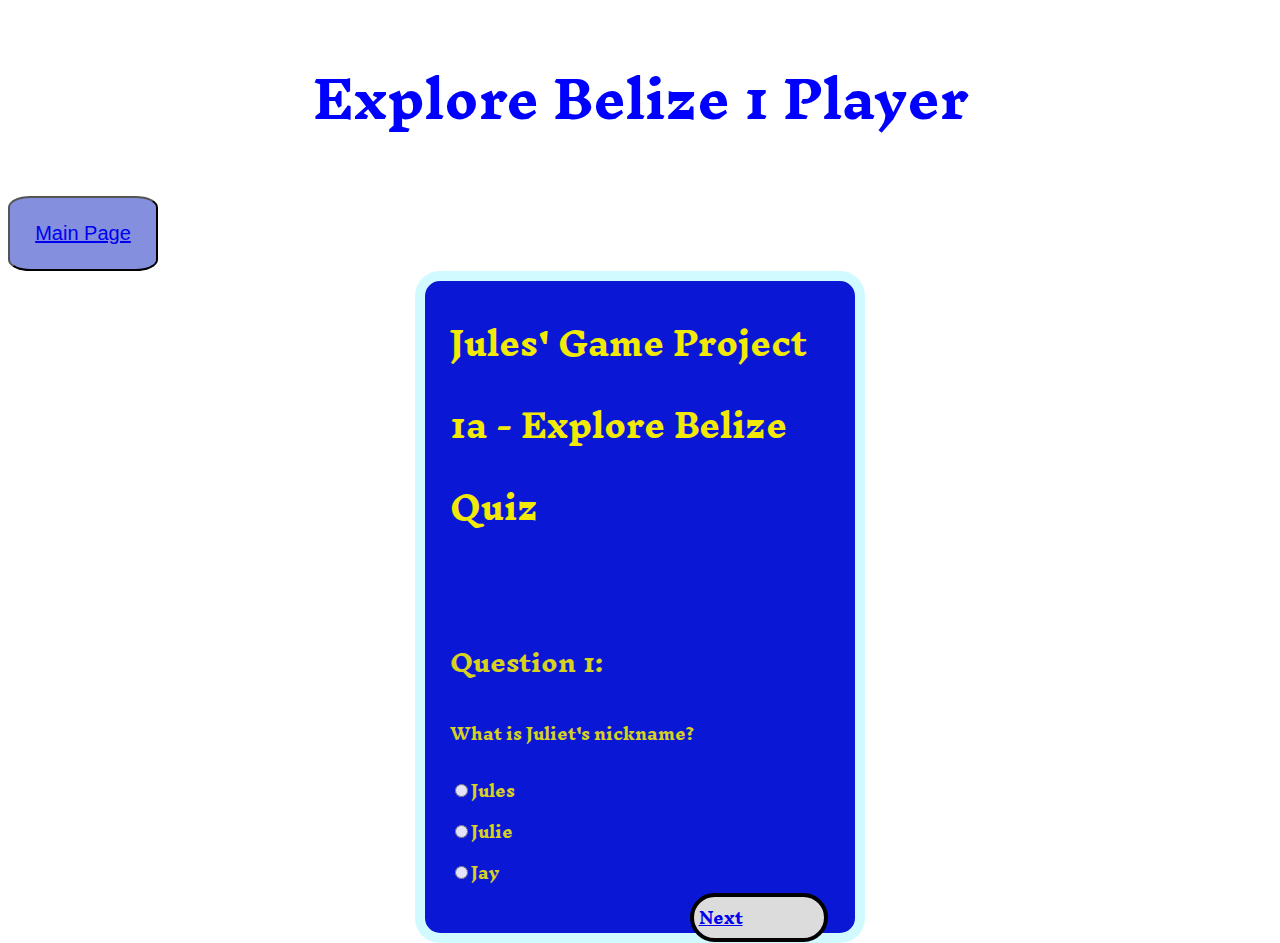
==== game-1player.html @ 66bc3622 "fourth iteration" ====
<!DOCTYPE html>
<html lang="en">
<head>
    <meta charset="UTF-8">
    <meta name="viewport" content="width=device-width, initial-scale=1.0">
    <meta http-equiv="X-UA-Compatible" content="ie=edge">
    <link href="https://fonts.googleapis.com/css?family=Barlow|Inknut+Antiqua" rel="stylesheet">
    <link rel="stylesheet" href="styles.css">
    <title>Explore Belize Quiz-1a</title>
</head>

<body class="player1">

    <header>
        <div>
                    <h1 class="player1Game">Explore Belize 1 Player</h1>
        </div>     
    </header>

    <div>
            <button class="backMain"><a href="index.html"> Main Page</a></button>
     </div>
      
    	<div id="container">
			<div id="title">
				<h1>Jules' Game Project 1a - Explore Belize Quiz</h1>
			</div>
   			<br/>
  			<div id="game"></div>
    		<div class="button" id="next"><a href="#">Next</a></div>
    		<div class="button" id="back"><a href="#">Back</a></div>
    		<div class="button" id="start"> <a href="#">Start Over</a></div>
    	</div>
    
         
        <!---Game Over - Calculate Score--> 

       
        <script type="text/javascript" src="https://ajax.googleapis.com/ajax/libs/jquery/1.9.1/jquery.min.js"></script>
        <!-- <script type="text/javascript" src='questions.json'></script> -->
        <script type="text/javascript" src="styles.js"></script>	

	</body>
</html>
---- styles.css ----
/* Main Page */

.mainPage{
background-image: url("../game-1a/island.jpg");
background-position: center;
background-repeat: no-repeat;
background-size: cover;
}
.player1{
background-image: url("../game-1a/Caribbean-Belize_Island.jpg");
background-position: center;
background-repeat: no-repeat;
background-size: cover;
}
.player2{
background-image: url("../game-1a/blue-hole.jpeg");
background-position: center;
background-repeat: no-repeat;
background-size: cover
}

.mPbutton{
padding-left: 50px;
padding-top: 100px;

}

body {
    font-family: 'Inknut Antiqua', serif,'Barlow', sans-serif;
}

#container {
    width:30%;
    margin:auto;
    padding: 0 25px 40px 25px;
    background-color: rgba(3, 17, 213, 0.974);
    border:10px solid #d0faff;
    border-radius:25px;
    color: rgb(242, 234, 6);
    font-weight: bold;
    box-shadow: 5px 25px 100px rgb(255, 255, 255);
}

.title {
    text-decoration: bold;
    text-align: Center;
    padding-top: 100px;
    color: rgb(5, 12, 215);
    border-radius: 30%;
    font-size: 80px;
}

.button {
    border:4px solid;
    border-radius:50px;
    width: 120px;
    padding-left:5px;
    padding-right: 5px;
    position: relative;
    float:right;
    background-color: #DCDCDC;
    color: black;
    margin: 0 2px 0 2px;
}

.questions{
    font-size: 50px;
    padding-left: 100px;
}

.answers{
    font-size: 20px;
}

.button.active {
    background-color: rgb(21, 10, 226);
    color: rgb(255, 255, 255);
}

ul {
    list-style-type: none;
    padding: 0;
    margin: 0;
}

#back {
    display:none;
}

#start {
    display:none;

}


html {
    margin: 0px;
    height: 100%;
    width: 100%;
}

/* ======================== */

.gameTitle{
    text-align: Center;
    color: rgb(164, 239, 245);  
    border-radius: 30%;
    font-size: 50px; 
}
.player1Game{
    text-align: Center;
    color: blue;  
    border-radius: 30%;
    font-size: 50px; 
}

.start{
    background-color: blue;
    display:none;
    color: white;
    width: 200px;
    height: 50px;
    border-radius: 25%;
    position: center;
}


/* 2 Player self-scoring  board and winner */

.score-board {
    position: right;
    padding-left: 50px;
    padding-top: 50px;
    }

.winner {
    color: gold ;
}

#px3{
    background-color: rgb(0, 251, 255, 0.5);
    height: 30px;
    width: 80px;
    border-radius: 25%;
    
}

.backMain{
    background-color: rgba(10, 31, 189, 0.5);
    color: white;
    font-size: 20px;
    text-decoration: none;
    height: 75px;
    width: 150px; 
    border-radius: 15%;   
}


/* =================== */

  /* true button*/

   .pTbutton {
   background-color: blue;
   height:30px;
   width:250px;
   border-radius: 12px;
    border: none;
      color: white;
      text-align: center;
      text-decoration: none;
     font-family: comic sans ms; 
     font-size: 16px;
  }
  .pTbutton:hover { activated
   color: #000000; 
    background-color: #00eeff;
  box-shadow: 0 12px 16px 0 rgba(0,0,3,0.24), 0 19px 50px 0 rgba(0,0,4,0.19);
  } 
  /*false button  */
  
  .pFbutton {
   background-color: blue;
   height:30px;
   width:250px;
   border-radius: 12px;
    border: none;
      color: white;
      text-align: center;
      text-decoration: none
     font-family: comic sans ms;
    font-size: 16px;
  }
  .pFbutton:hover { activated
   color: #000000; 
    background-color: red; 
  box-shadow: 0 12px 16px 0 rgba(0,0,3,0.24), 0 19px 50px 0 rgba(0,0,4,0.19);
  }
  
 #calc{
    background-color: blue;
    color: white;
    font-size: 20px;
    text-decoration: none;
    height: 55px;
    width: 150px; 
    border-radius: 15%;  
 }
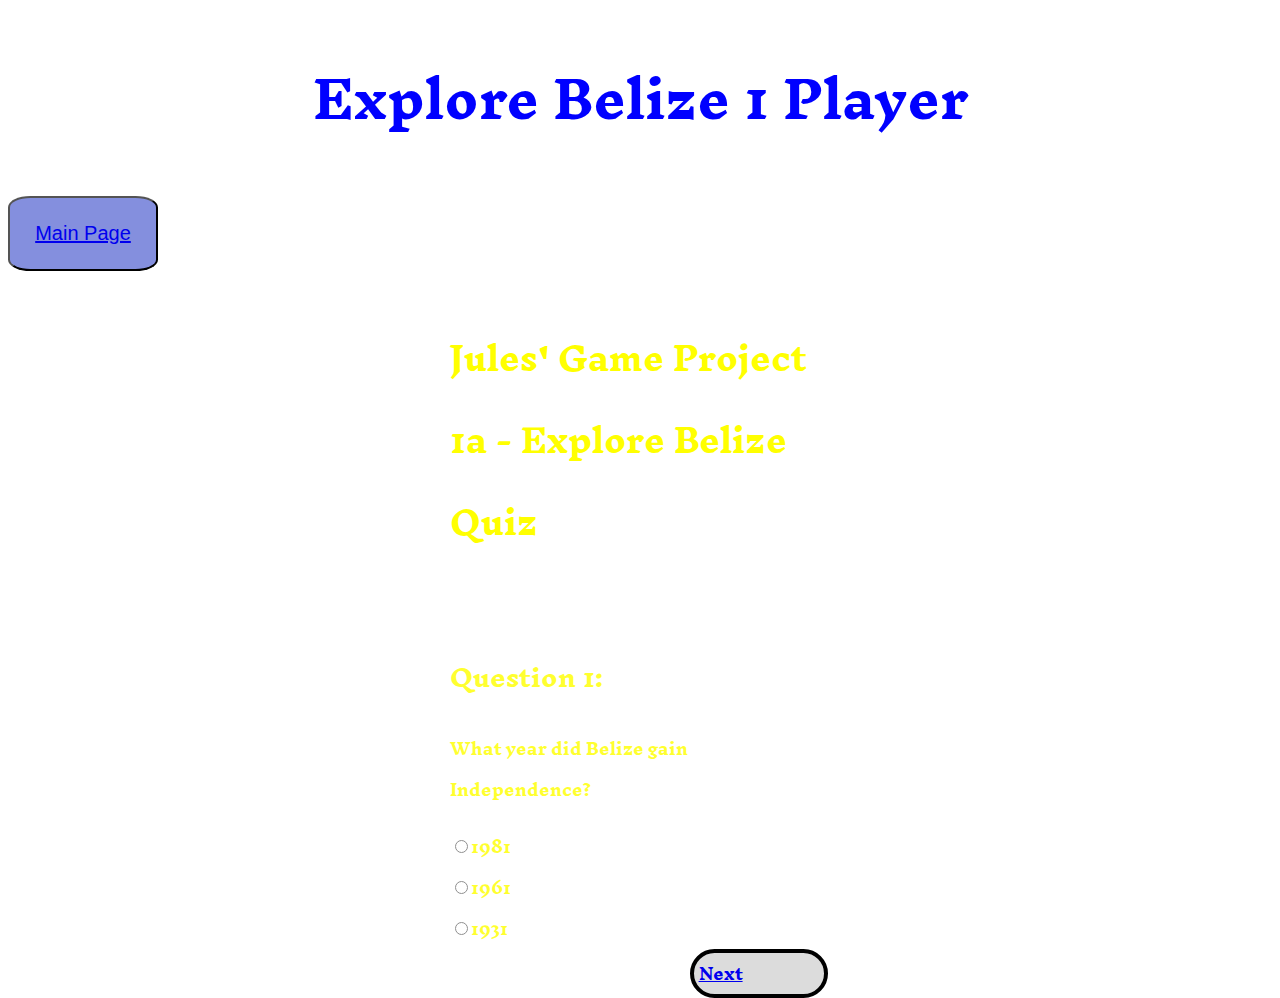
==== commit b85abc2d: "created random question generator" ====
--- a/game-1player.html
+++ b/game-1player.html
@@ -34,12 +34,13 @@
     
          
         <!---Game Over - Calculate Score--> 
-
+        <!-- <footer>
+            <div id="p1Footer"></div>
+        </footer> -->
        
         <script type="text/javascript" src="https://ajax.googleapis.com/ajax/libs/jquery/1.9.1/jquery.min.js"></script>
         <!-- <script type="text/javascript" src='questions.json'></script> -->
         <script type="text/javascript" src="styles.js"></script>	
-
 	</body>
 </html>
 
--- a/styles.css
+++ b/styles.css
@@ -1,4 +1,4 @@
-/* Main Page */
+/* Main Page, Page-1 Player, Page 2-Player */
 
 .mainPage{
 background-image: url("../game-1a/island.jpg");
@@ -24,21 +24,24 @@
 padding-top: 100px;
 
 }
-
+#p1Footer{
+background-color: aqua;
+}
 body {
     font-family: 'Inknut Antiqua', serif,'Barlow', sans-serif;
 }
+
 
 #container {
     width:30%;
     margin:auto;
-    padding: 0 25px 40px 25px;
-    background-color: rgba(3, 17, 213, 0.974);
-    border:10px solid #d0faff;
+    padding: 25px 25px 40px 25px;
+    /* background-color: rgba(3, 17, 213, 0.974); */ 
+    border:10px solid aqua, 0.1;
     border-radius:25px;
-    color: rgb(242, 234, 6);
+    color: yellow;
     font-weight: bold;
-    box-shadow: 5px 25px 100px rgb(255, 255, 255);
+    /* box-shadow: 5px 25px 100px rgb(255, 255, 255); */
 }
 
 .title {
@@ -52,7 +55,7 @@
 
 .button {
     border:4px solid;
-    border-radius:50px;
+    border-radius:25px;
     width: 120px;
     padding-left:5px;
     padding-right: 5px;
@@ -93,10 +96,13 @@
 }
 
 
-html {
+/* html {
     margin: 0px;
     height: 100%;
     width: 100%;
+} */
+.playerTwo{
+    margin-bottom: -9px;
 }
 
 /* ======================== */
@@ -137,7 +143,21 @@
     color: gold ;
 }
 
-#px3{
+#p1{
+    background-color: rgb(0, 251, 255, 0.5);
+    height: 30px;
+    width: 80px;
+    border-radius: 25%;
+    
+}
+#p2{
+    background-color: rgb(0, 251, 255, 0.5);
+    height: 30px;
+    width: 80px;
+    border-radius: 25%;
+    
+}
+#reset{
     background-color: rgb(0, 251, 255, 0.5);
     height: 30px;
     width: 80px;
@@ -154,7 +174,15 @@
     width: 150px; 
     border-radius: 15%;   
 }
-
+.backMain.active{
+    background-color: rgba(10, 31, 189, 0.5);
+    color: red;
+    font-size: 20px;
+    text-decoration: none;
+    height: 75px;
+    width: 150px; 
+    border-radius: 15%;   
+}
 
 /* =================== */
 
@@ -187,7 +215,7 @@
     border: none;
       color: white;
       text-align: center;
-      text-decoration: none
+      text-decoration: none;
      font-family: comic sans ms;
     font-size: 16px;
   }
@@ -206,4 +234,24 @@
     width: 150px; 
     border-radius: 15%;  
  } 
-  +.blueFish{
+padding-left: 550px;
+padding-top: 50px;
+opacity: 0.5;
+filter: alpha(opacity=25);
+
+}
+
+.foot{
+background-color: rgb(41, 255, 251, 0.2);
+margin: 0px;
+background-position: center;
+background-repeat: no-repeat;
+background-size: cover;
+margin-left: -7px;
+margin-right: -7px;
+
+ } 
+
+ /* =============== */
+ 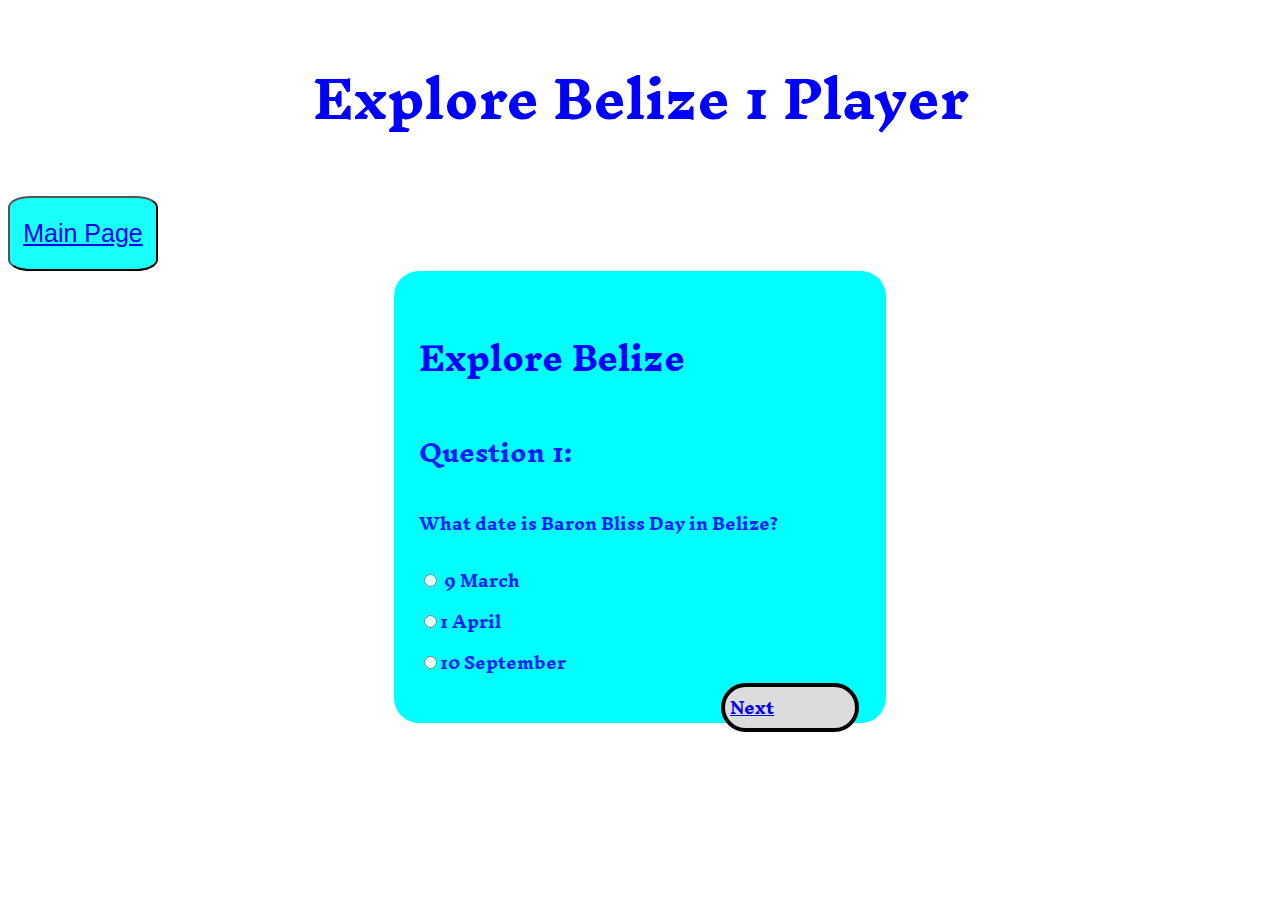
==== commit da4bd2f0: "back button removed from random quiz game" ====
--- a/game-1player.html
+++ b/game-1player.html
@@ -23,12 +23,12 @@
       
     	<div id="container">
 			<div id="title">
-				<h1>Jules' Game Project 1a - Explore Belize Quiz</h1>
+				<h1>Explore Belize </h1>
 			</div>
-   			<br/>
+   			
   			<div id="game"></div>
     		<div class="button" id="next"><a href="#">Next</a></div>
-    		<div class="button" id="back"><a href="#">Back</a></div>
+    		<!-- <div class="button" id="back"><a href="#">Back</a></div> -->
     		<div class="button" id="start"> <a href="#">Start Over</a></div>
     	</div>
     
@@ -40,6 +40,7 @@
        
         <script type="text/javascript" src="https://ajax.googleapis.com/ajax/libs/jquery/1.9.1/jquery.min.js"></script>
         <!-- <script type="text/javascript" src='questions.json'></script> -->
+        <!-- <script type="text/javascript" src="questions.js"></script> -->
         <script type="text/javascript" src="styles.js"></script>	
 	</body>
 </html>
--- a/styles.css
+++ b/styles.css
@@ -16,10 +16,12 @@
 background-image: url("../game-1a/blue-hole.jpeg");
 background-position: center;
 background-repeat: no-repeat;
-background-size: cover
+background-size: cover;
+height: 600px;
 }
 
 .mPbutton{
+    color: black;
 padding-left: 50px;
 padding-top: 100px;
 
@@ -33,13 +35,14 @@
 
 
 #container {
-    width:30%;
+    background-color:  aqua;
+    width:35%;
     margin:auto;
     padding: 25px 25px 40px 25px;
     /* background-color: rgba(3, 17, 213, 0.974); */ 
     border:10px solid aqua, 0.1;
     border-radius:25px;
-    color: yellow;
+    color: blue;
     font-weight: bold;
     /* box-shadow: 5px 25px 100px rgb(255, 255, 255); */
 }
@@ -86,21 +89,12 @@
     margin: 0;
 }
 
-#back {
-    display:none;
-}
 
 #start {
     display:none;
 
 }
 
-
-/* html {
-    margin: 0px;
-    height: 100%;
-    width: 100%;
-} */
 .playerTwo{
     margin-bottom: -9px;
 }
@@ -144,38 +138,40 @@
 }
 
 #p1{
-    background-color: rgb(0, 251, 255, 0.5);
-    height: 30px;
-    width: 80px;
+    background-color: rgba(0, 255, 251, 0.9);
+    font-size: 15px;
+    height: 50px;
+    width: 100px;
     border-radius: 25%;
     
 }
 #p2{
-    background-color: rgb(0, 251, 255, 0.5);
-    height: 30px;
-    width: 80px;
+    background-color: rgba(0, 255, 251, 0.9);
+    font-size: 15px;
+    height: 50px;
+    width: 100px;
     border-radius: 25%;
     
 }
 #reset{
-    background-color: rgb(0, 251, 255, 0.5);
-    height: 30px;
-    width: 80px;
+    background-color: rgba(0, 255, 251, 0.8);
+    font-size: 15px;
+    height: 50px;
+    width: 100px;
     border-radius: 25%;
     
 }
 
 .backMain{
-    background-color: rgba(10, 31, 189, 0.5);
-    color: white;
-    font-size: 20px;
-    text-decoration: none;
+    background-color:rgb(0, 255, 251, 0.9);
+    font-size: 25px;
+    text-decoration:none;
     height: 75px;
     width: 150px; 
     border-radius: 15%;   
 }
 .backMain.active{
-    background-color: rgba(10, 31, 189, 0.5);
+    /* background-color: rgba(10, 31, 189, 0.5); */
     color: red;
     font-size: 20px;
     text-decoration: none;
@@ -200,11 +196,14 @@
      font-family: comic sans ms; 
      font-size: 16px;
   }
-  .pTbutton:hover { activated
+  
+  /*activated */ 
+
+  .pTbutton:hover { 
    color: #000000; 
     background-color: #00eeff;
-  box-shadow: 0 12px 16px 0 rgba(0,0,3,0.24), 0 19px 50px 0 rgba(0,0,4,0.19);
   } 
+
   /*false button  */
   
   .pFbutton {
@@ -219,10 +218,12 @@
      font-family: comic sans ms;
     font-size: 16px;
   }
-  .pFbutton:hover { activated
+
+  /* activated */
+
+  .pFbutton:hover { 
    color: #000000; 
     background-color: red; 
-  box-shadow: 0 12px 16px 0 rgba(0,0,3,0.24), 0 19px 50px 0 rgba(0,0,4,0.19);
   }
   
  #calc{
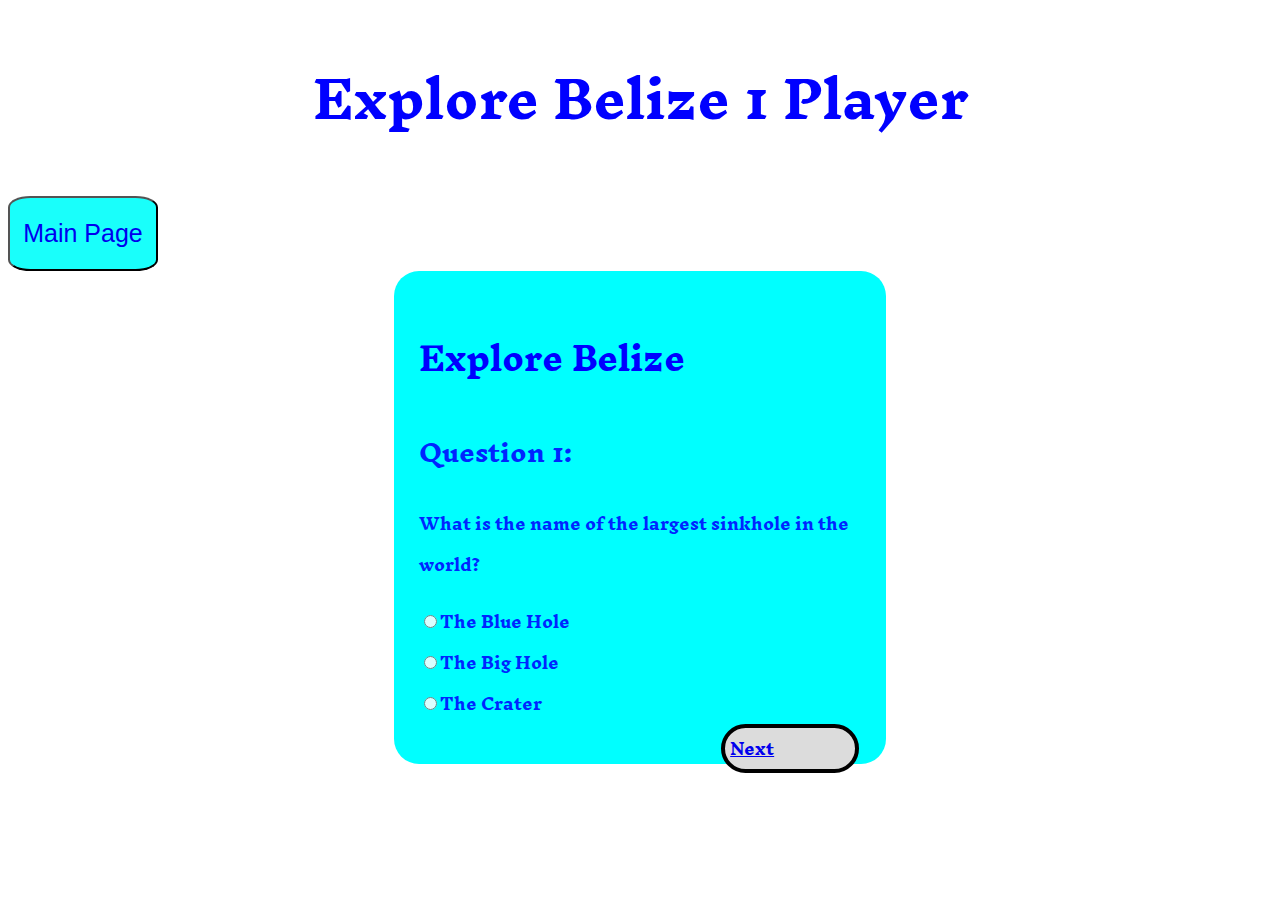
==== commit 670c2dc8: "final fix" ====
--- a/game-1player.html
+++ b/game-1player.html
@@ -18,7 +18,7 @@
     </header>
 
     <div>
-            <button class="backMain"><a href="index.html"> Main Page</a></button>
+            <button class="backMain"><a href="index.html" style="text-decoration: none;"> Main Page</a></button>
      </div>
       
     	<div id="container">
@@ -41,7 +41,8 @@
         <script type="text/javascript" src="https://ajax.googleapis.com/ajax/libs/jquery/1.9.1/jquery.min.js"></script>
         <!-- <script type="text/javascript" src='questions.json'></script> -->
         <!-- <script type="text/javascript" src="questions.js"></script> -->
-        <script type="text/javascript" src="styles.js"></script>	
+        <script type="text/javascript" src="questions1.js"></script>
+        <!-- <script type="text/javascript" src="styles.js"></script>	 -->
 	</body>
 </html>
 
--- a/styles.css
+++ b/styles.css
@@ -5,6 +5,8 @@
 background-position: center;
 background-repeat: no-repeat;
 background-size: cover;
+margin: 0;
+height: 805px;
 }
 .player1{
 background-image: url("../game-1a/Caribbean-Belize_Island.jpg");
@@ -17,7 +19,7 @@
 background-position: center;
 background-repeat: no-repeat;
 background-size: cover;
-height: 600px;
+height: 500px;
 }
 
 .mPbutton{
@@ -95,8 +97,15 @@
 
 }
 
-.playerTwo{
-    margin-bottom: -9px;
+.player   {
+    background-color: aqua;
+    color: rgb(7, 7, 255);
+    border:1px solid;
+    border-radius:50px;
+    height: 80px;
+    width: 150px;
+    font-size: 30px;
+    text-decoration: none;
 }
 
 /* ======================== */
@@ -122,6 +131,11 @@
     height: 50px;
     border-radius: 25%;
     position: center;
+}
+
+#foot{
+    background-color: 0, 255, 255, 0.2;
+
 }
 
 
@@ -243,8 +257,7 @@
 
 }
 
-.foot{
-background-color: rgb(41, 255, 251, 0.2);
+#flag{
 margin: 0px;
 background-position: center;
 background-repeat: no-repeat;
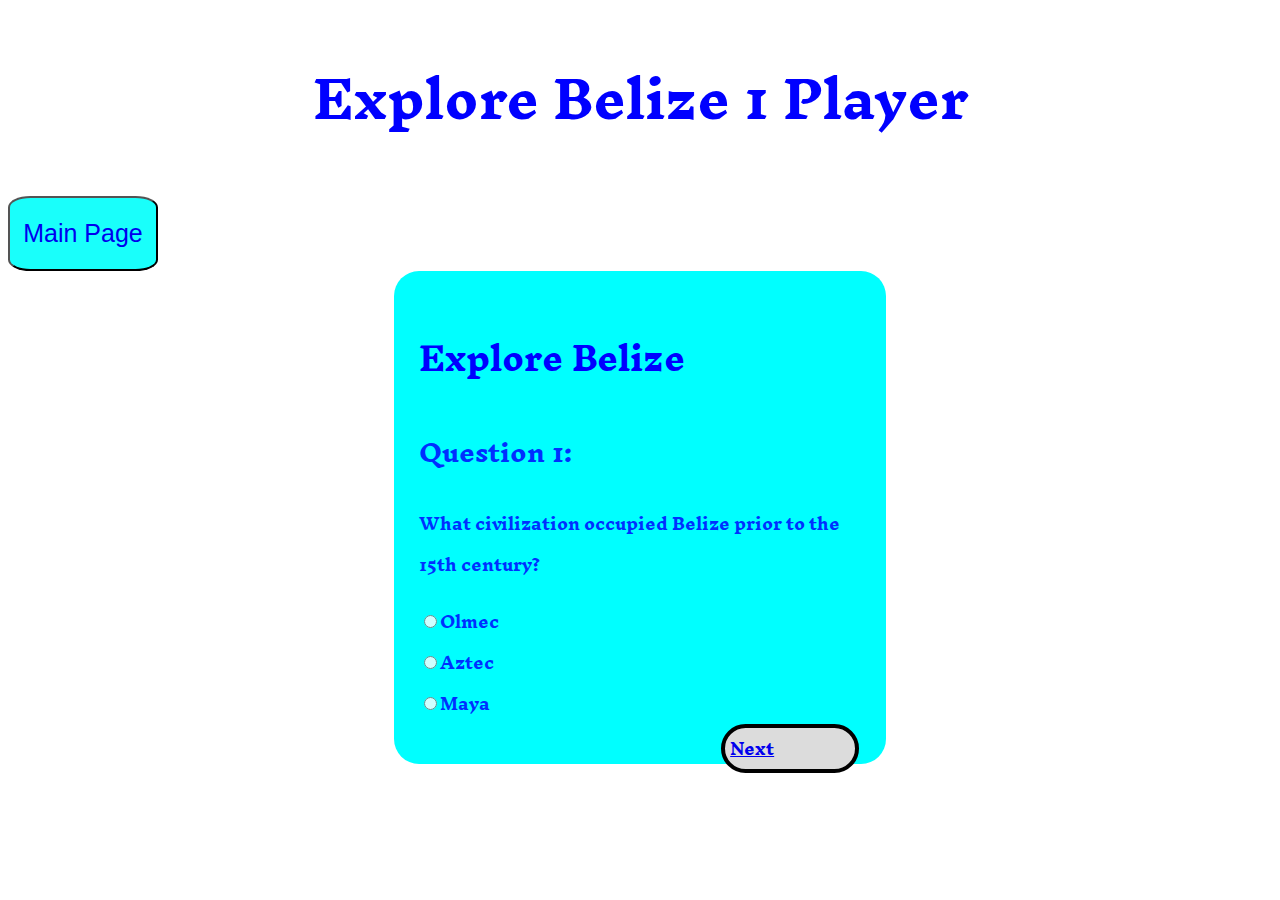
==== commit c58b155f: "fixing multiple stuff" ====
--- a/game-1player.html
+++ b/game-1player.html
@@ -32,12 +32,7 @@
     		<div class="button" id="start"> <a href="#">Start Over</a></div>
     	</div>
     
-         
-        <!---Game Over - Calculate Score--> 
-        <!-- <footer>
-            <div id="p1Footer"></div>
-        </footer> -->
-       
+        
         <script type="text/javascript" src="https://ajax.googleapis.com/ajax/libs/jquery/1.9.1/jquery.min.js"></script>
         <!-- <script type="text/javascript" src='questions.json'></script> -->
         <!-- <script type="text/javascript" src="questions.js"></script> -->
--- a/styles.css
+++ b/styles.css
@@ -41,7 +41,6 @@
     width:35%;
     margin:auto;
     padding: 25px 25px 40px 25px;
-    /* background-color: rgba(3, 17, 213, 0.974); */ 
     border:10px solid aqua, 0.1;
     border-radius:25px;
     color: blue;
@@ -81,7 +80,7 @@
 }
 
 .button.active {
-    background-color: rgb(21, 10, 226);
+    background-color: yellow;
     color: rgb(255, 255, 255);
 }
 
